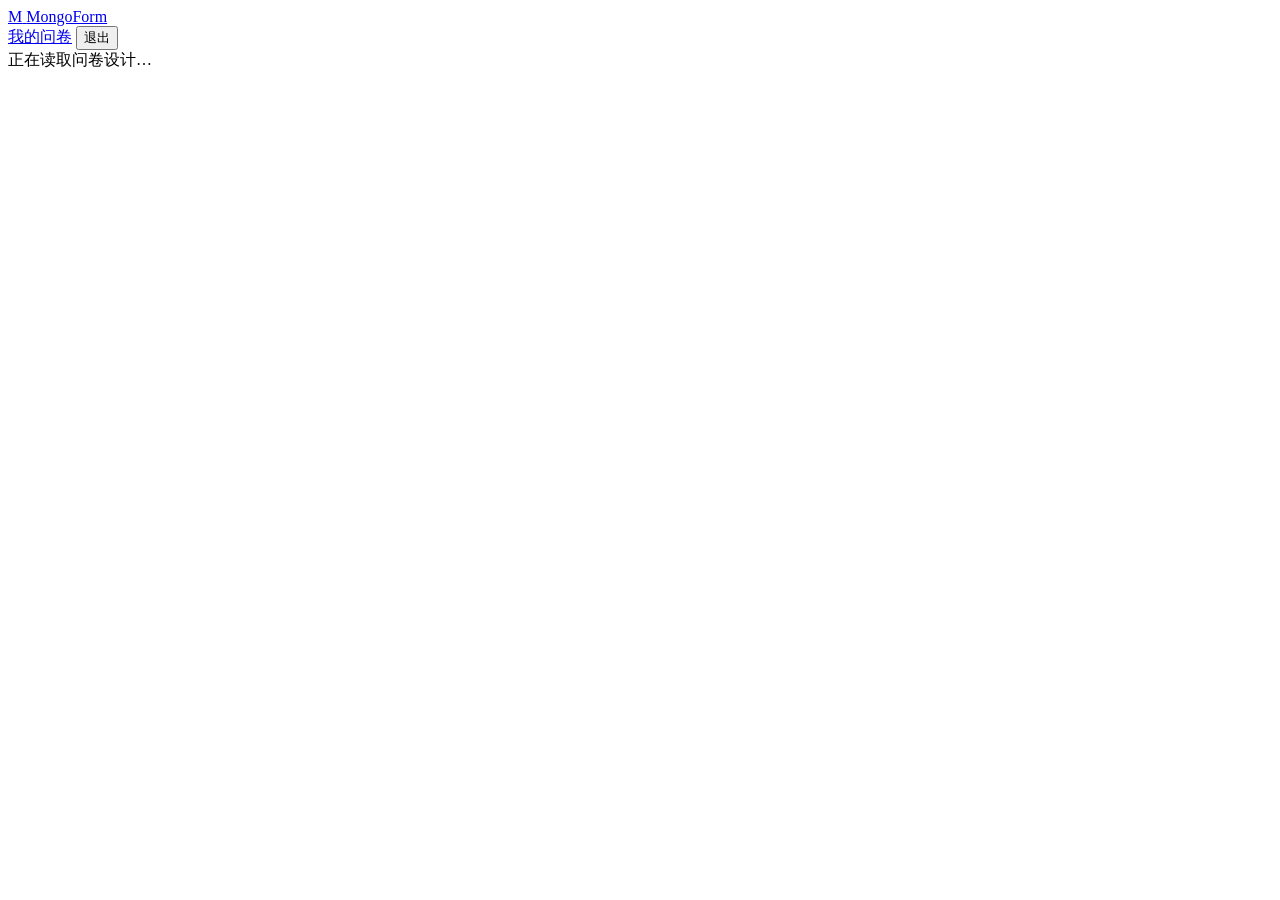
==== public/builder.html @ cd34f80b "Extract project files" ====
<!doctype html>
<html lang="zh-CN">
  <head>
    <meta charset="utf-8">
    <meta name="viewport" content="width=device-width, initial-scale=1">
    <meta name="description" content="编辑 MongoForm 问卷">
    <title>编辑问卷 · MongoForm</title>
    <link rel="icon" href="/favicon.svg" type="image/svg+xml">
    <link rel="stylesheet" href="/css/styles.css">
    <script type="module" src="/js/builder.js"></script>
  </head>
  <body>
    <header class="app-header">
      <a class="brand" href="/">
        <span class="brand-mark">M</span>
        <span>MongoForm</span>
      </a>
      <div class="header-actions">
        <a class="button ghost small" href="/">我的问卷</a>
        <span class="user-chip"><span class="user-dot"></span><span data-user-name></span></span>
        <button class="button ghost small" type="button" data-logout>退出</button>
      </div>
    </header>

    <main class="page">
      <div id="builderLoading" class="loading">正在读取问卷设计…</div>
      <div id="builderMessage" class="message-panel" hidden></div>
      <div id="builderContent" hidden>
        <div class="survey-heading-bar">
          <div>
            <p class="eyebrow">Survey builder</p>
            <h1 id="builderHeading">编辑问卷</h1>
            <p class="muted" id="builderSubheading"></p>
          </div>
          <span class="status-pill" id="builderStatus"></span>
        </div>

        <div class="form-error" id="builderError" hidden></div>
        <div class="notice" id="publishedNotice" hidden></div>

        <div class="builder-shell">
          <div class="builder-main">
            <section class="panel">
              <h3>问卷设置</h3>
              <div class="form-stack">
                <div class="field">
                  <label for="builderTitle">问卷标题</label>
                  <input id="builderTitle" maxlength="120" required>
                </div>
                <div class="field">
                  <label for="builderDescription">问卷说明</label>
                  <textarea id="builderDescription" maxlength="2000"></textarea>
                </div>
                <div class="two-columns">
                  <div class="field">
                    <label for="builderDeadline">截止时间</label>
                    <input id="builderDeadline" type="datetime-local">
                    <span class="field-hint">留空表示不限制。</span>
                  </div>
                  <div class="form-stack">
                    <label class="checkbox-row">
                      <input id="builderAnonymous" type="checkbox">
                      <span>允许匿名填写</span>
                    </label>
                    <label class="checkbox-row">
                      <input id="builderMultiple" type="checkbox">
                      <span>允许同一账号多次填写</span>
                    </label>
                  </div>
                </div>
              </div>
            </section>

            <div class="section-title">
              <div>
                <h2>题目设计</h2>
                <p class="muted small">跳转目标只能选择当前题目之后的题目。</p>
              </div>
            </div>

            <div class="question-toolbar" id="questionToolbar">
              <button class="button secondary small" type="button" data-add-type="single">＋ 单选题</button>
              <button class="button secondary small" type="button" data-add-type="multiple">＋ 多选题</button>
              <button class="button secondary small" type="button" data-add-type="text">＋ 文本填空</button>
              <button class="button secondary small" type="button" data-add-type="number">＋ 数字填空</button>
            </div>
            <div class="builder-main" id="questionList"></div>
            <div class="empty-state" id="questionEmpty" hidden>
              <div>
                <h3>从一道题开始</h3>
                <p>使用上方按钮添加单选题、多选题、文本或数字填空题。</p>
              </div>
            </div>
          </div>

          <aside class="builder-sidebar">
            <section class="panel">
              <h3>发布与操作</h3>
              <div class="sidebar-actions">
                <button class="button" id="saveButton" type="button">保存所有更改</button>
                <button class="button secondary" id="publishButton" type="button">发布问卷</button>
                <a class="button secondary" id="statsButton" href="#">查看统计</a>
                <button class="button danger" id="closeButton" type="button">关闭问卷</button>
              </div>
            </section>
            <section class="panel">
              <h3>分享链接</h3>
              <p class="field-hint" id="shareHint"></p>
              <div class="public-link-box" id="publicLink">发布后生成可访问链接</div>
              <div class="button-row" id="shareActions">
                <button class="button secondary small" id="copyLinkButton" type="button">复制链接</button>
                <a class="button secondary small" id="previewButton" href="#">预览</a>
              </div>
            </section>
            <section class="panel">
              <h3>设计提示</h3>
              <p class="small muted">跳转规则按从上到下的顺序匹配，命中第一条后才会改变题目路径。未命中时按顺序进入下一题。</p>
              <p class="small muted">题目保存后，服务端会再次校验选项、数值范围和跳转目标，不能只依赖浏览器校验。</p>
            </section>
          </aside>
        </div>
      </div>
    </main>

    <div class="toast" id="toast" hidden></div>
  </body>
</html>
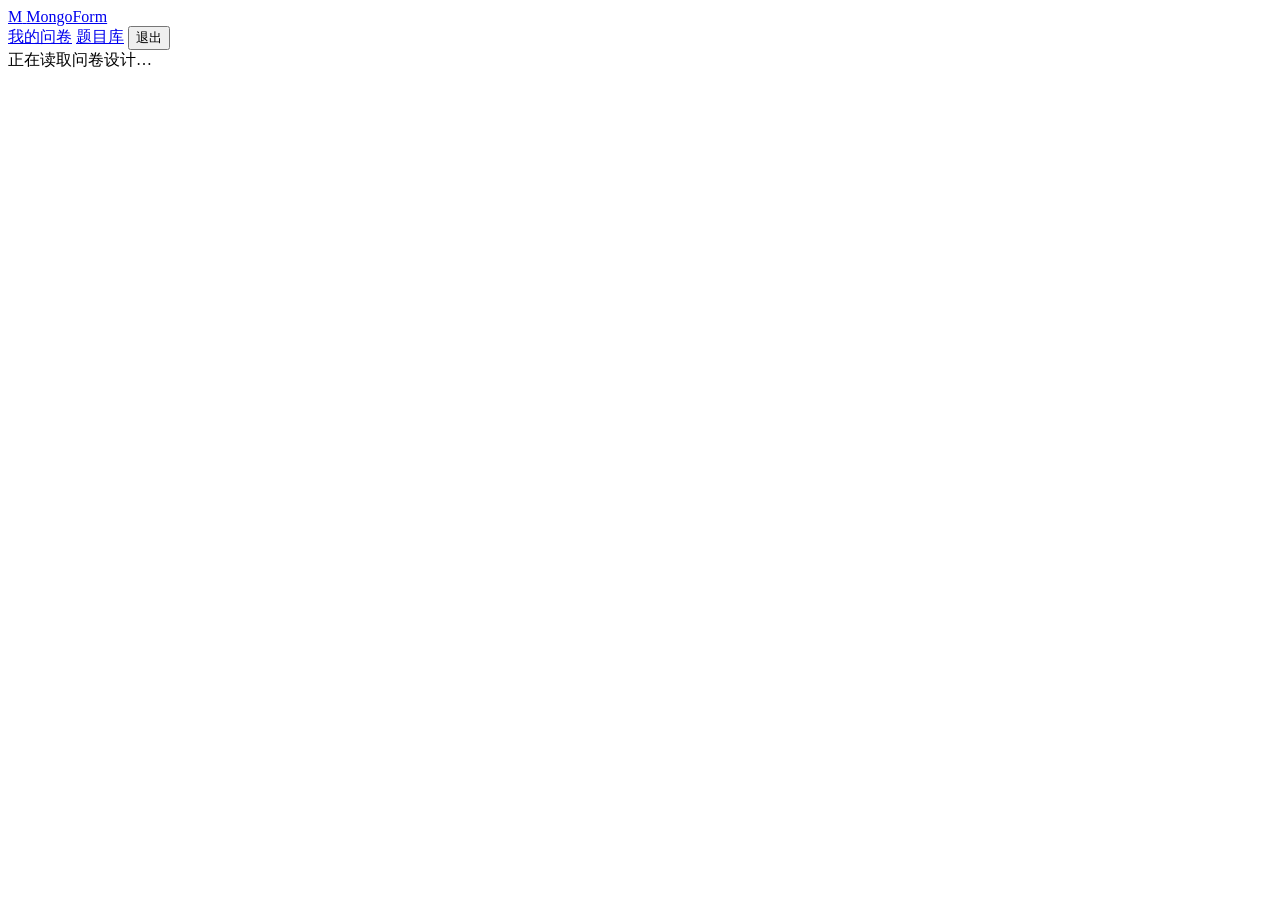
==== commit ff176cdb: "完成第二阶段题库与可视化测试" ====
--- a/public/builder.html
+++ b/public/builder.html
@@ -17,6 +17,7 @@
       </a>
       <div class="header-actions">
         <a class="button ghost small" href="/">我的问卷</a>
+        <a class="button ghost small" href="/library">题目库</a>
         <span class="user-chip"><span class="user-dot"></span><span data-user-name></span></span>
         <button class="button ghost small" type="button" data-logout>退出</button>
       </div>
@@ -83,6 +84,7 @@
               <button class="button secondary small" type="button" data-add-type="multiple">＋ 多选题</button>
               <button class="button secondary small" type="button" data-add-type="text">＋ 文本填空</button>
               <button class="button secondary small" type="button" data-add-type="number">＋ 数字填空</button>
+              <button class="button secondary small" id="browseLibraryButton" type="button">＋ 从题库添加</button>
             </div>
             <div class="builder-main" id="questionList"></div>
             <div class="empty-state" id="questionEmpty" hidden>
@@ -122,6 +124,21 @@
       </div>
     </main>
 
+    <div class="dialog-backdrop" id="libraryPicker" hidden>
+      <div class="dialog" role="dialog" aria-modal="true" aria-labelledby="libraryPickerTitle">
+        <div class="dialog-header">
+          <div>
+            <p class="eyebrow">Question library</p>
+            <h2 id="libraryPickerTitle">从题库添加题目</h2>
+          </div>
+          <button class="icon-button" id="closeLibraryPicker" type="button" aria-label="关闭">×</button>
+        </div>
+        <p class="small muted">这里列出自己保存和他人共享给你的题目。加入问卷时会保存当前版本的独立快照。</p>
+        <div class="form-error" id="libraryPickerError" hidden></div>
+        <div class="library-picker-list" id="libraryPickerList"></div>
+      </div>
+    </div>
+
     <div class="toast" id="toast" hidden></div>
   </body>
 </html>
